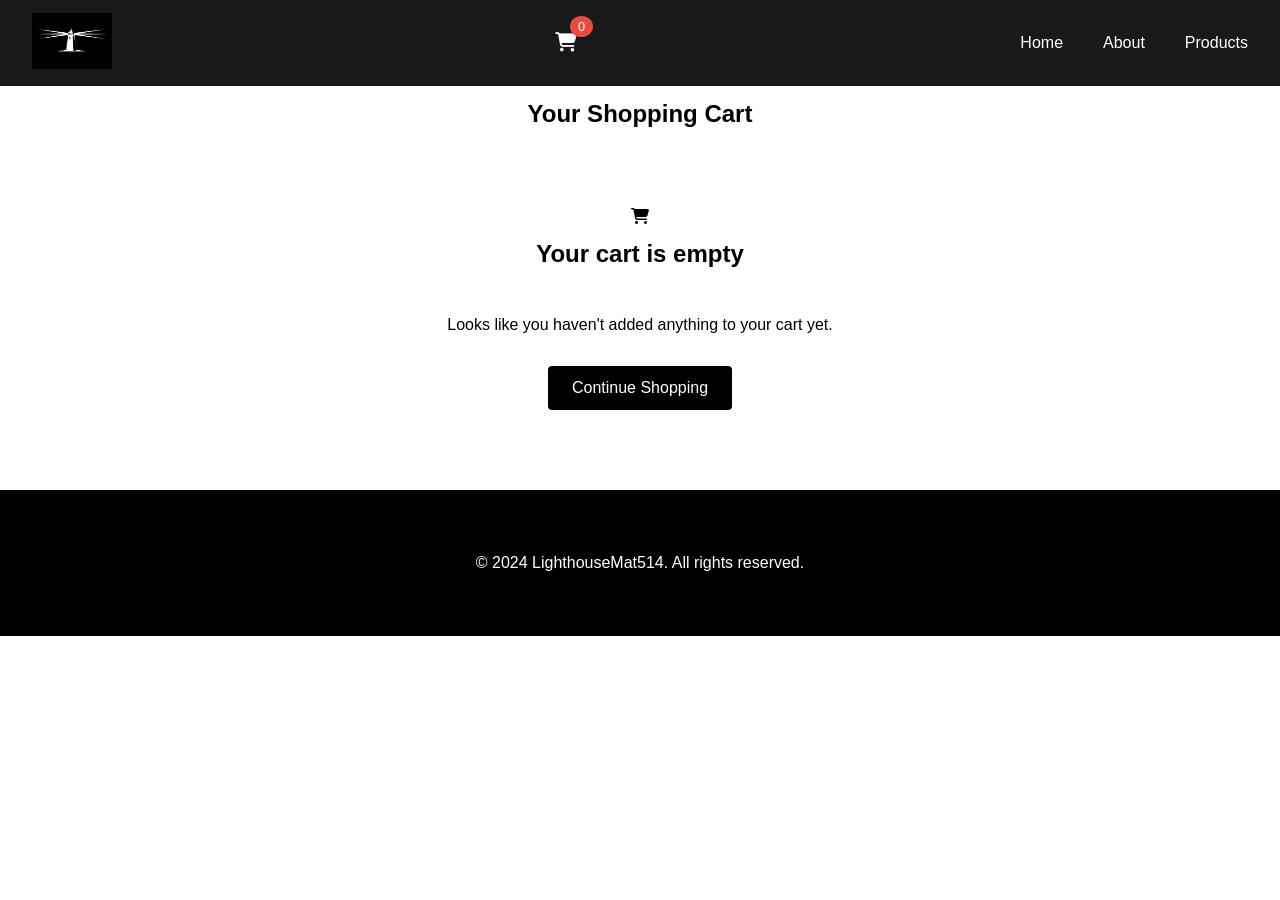
==== cart.html @ 17cff24c "Add files via upload" ====
<!DOCTYPE html>
<html lang="en">
<head>
    <meta charset="UTF-8">
    <meta name="viewport" content="width=device-width, initial-scale=1.0">
    <title>Shopping Cart - LighthouseMat514</title>
    <link rel="icon" href="logo.webp?v=1.1" type="image/x-icon">
    <link rel="stylesheet" href="style.css">
    <link rel="stylesheet" href="https://cdnjs.cloudflare.com/ajax/libs/font-awesome/6.5.1/css/all.min.css">
    <script src="shop.js"></script>
    <script src="cart.js"></script>
    <script src="nav.js"></script>
</head>
<body>
    <nav>
        <div class="nav-content">
            <a class="navbar-brand" href="index.html">
                <img src="logo.jpg?v=1.0" alt="Logo" class="nav-logo">
            </a>
            <a href="cart.html" class="cart-btn">
                <i class="fas fa-shopping-cart"></i>
                <span class="cart-count">0</span>
            </a>
            <button class="mobile-menu-btn">
                <i class="fas fa-bars"></i>
            </button>
            <div class="nav-right">
                <div class="nav-links">
                    <a href="index.html#home" class="nav-link">Home</a>
                    <a href="index.html#about" class="nav-link">About</a>
                    <a href="index.html#products" class="nav-link">Products</a>
                </div>
            </div>
        </div>
    </nav>

    <main class="cart-page">
        <h2>Your Shopping Cart</h2>
        
        <div class="cart-container">
            <div class="cart-items">
                <!-- Cart items will be dynamically inserted here -->
            </div>

            <div class="cart-summary">
                <h3>Order Summary</h3>
                <div class="summary-row">
                    <span>Subtotal:</span>
                    <span class="subtotal">₹0.00</span>
                </div>
                <div class="summary-row">
                    <span>Shipping:</span>
                    <span class="shipping">₹0.00</span>
                </div>
                <div class="summary-row total">
                    <span>Total:</span>
                    <span class="total-amount">₹0.00</span>
                </div>
                <button class="checkout-btn">
                    Proceed to Checkout
                </button>
            </div>
        </div>

        <div class="checkout-form-container" style="display: none;">
            <div class="checkout-header">
                <h3>Checkout</h3>
                <p class="checkout-subtitle">Please fill in your details to complete the order</p>
            </div>
            
            <form id="checkoutForm">
                <div class="form-sections">
                    <div class="form-section">
                        <h4>Personal Information</h4>
                        <div class="form-group">
                            <label for="name">Full Name</label>
                            <div class="input-wrapper">
                                <i class="fas fa-user"></i>
                                <input type="text" id="name" name="name" required 
                                       pattern="[A-Za-z\s]{3,50}" 
                                       placeholder="John Doe"
                                       onkeypress="return /[A-Za-z\s]/.test(event.key)"
                                       title="Name must be between 3 and 50 characters, letters and spaces only">
                            </div>
                        </div>
                        <div class="form-group">
                            <label for="mobile">Mobile Number</label>
                            <div class="input-wrapper">
                                <i class="fas fa-phone"></i>
                                <input type="tel" id="mobile" name="mobile" required 
                                       pattern="[0-9]{10}" 
                                       placeholder="10-digit mobile number"
                                       onkeypress="return /[0-9]/.test(event.key)"
                                       maxlength="10"
                                       title="Please enter a valid 10-digit mobile number">
                            </div>
                        </div>
                        <div class="form-group">
                            <label for="email">Email Address</label>
                            <div class="input-wrapper">
                                <i class="fas fa-envelope"></i>
                                <input type="email" id="email" name="email" required 
                                       placeholder="email@example.com"
                                       pattern="[a-z0-9._%+-]+@[a-z0-9.-]+\.[a-z]{2,}$"
                                       onkeypress="return /[a-zA-Z0-9@._-]/.test(event.key)"
                                       title="Please enter a valid email address">
                            </div>
                        </div>
                    </div>
                    <div class="form-section">
                        <h4>Shipping Information</h4>
                        <div class="form-group">
                            <label for="address">Delivery Address</label>
                            <div class="input-wrapper">
                                <i class="fas fa-home"></i>
                                <textarea id="address" name="address" required 
                                          minlength="10" maxlength="200" 
                                          placeholder="Enter your full address"
                                          onkeypress="return /[A-Za-z0-9\s,.-]/.test(event.key)"
                                          title="Address must be between 10 and 200 characters"></textarea>
                            </div>
                        </div>
                        <div class="form-group">
                            <label for="pincode">PIN Code</label>
                            <div class="input-wrapper">
                                <i class="fas fa-map-marker-alt"></i>
                                <input type="text" id="pincode" name="pincode" required 
                                       pattern="[0-9]{6}" 
                                       placeholder="6-digit PIN code"
                                       onkeypress="return /[0-9]/.test(event.key)"
                                       maxlength="6"
                                       title="Please enter a valid 6-digit PIN code">
                            </div>
                        </div>
                    </div>
                </div>

                <input type="hidden" name="order_details" id="orderDetails">
                <input type="hidden" name="total_amount" id="totalAmount">
                
                <div class="checkout-actions">
                    <button type="button" class="back-to-cart">
                        <i class="fas fa-arrow-left"></i> Back to Cart
                    </button>
                    <button type="submit" class="place-order">
                        Place Order <i class="fas fa-arrow-right"></i>
                    </button>
                </div>
            </form>
        </div>

        <div class="empty-cart-message" style="display: none;">
            <i class="fas fa-shopping-cart"></i>
            <h2>Your cart is empty</h2>
            <p>Looks like you haven't added anything to your cart yet.</p>
            <a href="index.html#products" class="continue-shopping">Continue Shopping</a>
        </div>
    </main>

    <footer>
        <div class="footer-content">
            <p>&copy; 2024 LighthouseMat514. All rights reserved.</p>
        </div>
    </footer>

    <script>
        document.addEventListener('DOMContentLoaded', () => {
            // The initialization is now handled in cart.js
        });
    </script>
</body>
</html>
---- style.css ----
:root {
    --primary-black: #000000;
    --primary-white: #ffffff;
    --light-gray: #f5f5f5;
    --medium-gray: #666666;
    --dark-gray: #333333;
}

* {
    margin: 0;
    padding: 0;
    box-sizing: border-box;
    font-family: Arial, sans-serif;
}



/* Add to Cart Button Styles for Limited Edition */
.limited-edition-card .add-to-cart,
.new-arrival-card .add-to-cart {
    width: 100%;
    padding: 0.8rem;
    background: var(--primary-black);
    color: white;
    border: none;
    border-radius: 4px;
    cursor: pointer;
    transition: all 0.3s ease;
    font-size: 1rem;
    margin-top: 1rem;
}

.limited-edition-card .add-to-cart:hover,
.new-arrival-card .add-to-cart:hover {
    background: var(--dark-gray);
    transform: translateY(-2px);
}

.added-to-cart {
    background: var(--dark-gray) !important;
    transform: scale(0.95) !important;
}

/* Cart Notification Styles */
.cart-notification {
    position: fixed;
    top: 20px;
    right: 20px;
    background: white;
    color: var(--dark-gray);
    padding: 1rem;
    border-radius: 12px;
    font-size: 0.9rem;
    display: flex;
    align-items: flex-start;
    gap: 1rem;
    box-shadow: 0 4px 20px rgba(0,0,0,0.15);
    z-index: 2000;
    max-width: 350px;
    border: 1px solid rgba(0,0,0,0.1);
    animation: slideIn 0.3s ease forwards;
    cursor: default;
}

.cart-notification .notification-icon {
    flex-shrink: 0;
}

.cart-notification .success-icon {
    color: #4CAF50;
    font-size: 1.5rem;
}

.cart-notification .notification-content {
    flex-grow: 1;
}

.cart-notification .notification-header {
    display: flex;
    justify-content: space-between;
    align-items: center;
    margin-bottom: 0.5rem;
}

.cart-notification .notification-title {
    font-weight: 600;
    color: var(--primary-black);
}

.cart-notification .notification-close {
    background: none;
    border: none;
    color: var(--medium-gray);
    cursor: pointer;
    padding: 4px;
    font-size: 0.9rem;
    transition: color 0.2s ease;
}

.cart-notification .notification-close:hover {
    color: var(--primary-black);
}

.cart-notification .notification-message {
    margin-bottom: 0.5rem;
    color: var(--medium-gray);
    font-size: 0.85rem;
}

.cart-notification .view-cart-link {
    display: inline-flex;
    align-items: center;
    gap: 0.5rem;
    color: #2196F3;
    text-decoration: none;
    font-size: 0.85rem;
    font-weight: 500;
    transition: all 0.2s ease;
}

.cart-notification .view-cart-link:hover {
    color: #1976D2;
    gap: 0.7rem;
}

.cart-notification.fade-out {
    animation: slideOut 0.3s ease forwards;
}

@keyframes slideIn {
    from {
        transform: translateX(120%);
        opacity: 0;
    }
    to {
        transform: translateX(0);
        opacity: 1;
    }
}

@keyframes slideOut {
    from {
        transform: translateX(0);
        opacity: 1;
    }
    to {
        transform: translateX(120%);
        opacity: 0;
    }
}

/* Mobile Responsive */
@media (max-width: 768px) {
    .cart-notification {
        top: auto;
        bottom: 20px;
        right: 20px;
        left: 20px;
        max-width: none;
    }
}

nav {
    background: rgba(0, 0, 0, 0.9);
    padding: 0.8rem 2rem;
    position: fixed;
    width: 100%;
    top: 0;
    z-index: 1000;
    backdrop-filter: blur(10px);
}

.nav-content {
    max-width: 1400px;
    margin: 0 auto;
    display: flex;
    justify-content: space-between;
    align-items: center;
}

.nav-logo {
    width: 80px;
    height: 56px;
    transition: transform 0.3s ease;
}

.nav-logo:hover {
    transform: scale(1.05);
}

.nav-links {
    display: flex;
    gap: 2.5rem;
}

.nav-link {
    color: var(--primary-white);
    text-decoration: none;
    font-weight: 500;
    padding: 0.5rem 0;
    position: relative;
    transition: color 0.3s ease;
}

.nav-link::after {
    content: '';
    position: absolute;
    bottom: 0;
    left: 0;
    width: 0;
    height: 2px;
    background: var(--primary-white);
    transition: width 0.3s ease;
}

.nav-link:hover::after {
    width: 100%;
}

.cart-btn {
    background: none;
    border: none;
    color: var(--primary-white);
    font-size: 1.2rem;
    padding: 0.5rem;
    position: relative;
    transition: transform 0.3s ease;
}

.cart-btn:hover {
    transform: scale(1.1);
}

.mobile-menu-btn {
    display: none;
    background: none;
    border: none;
    color: var(--primary-white);
    font-size: 1.5rem;
    cursor: pointer;
    padding: 0.5rem;
    transition: color 0.3s ease;
    z-index: 1001;
}

.mobile-menu-btn:hover {
    color: var(--medium-gray);
}

.mobile-menu-btn.active {
    color: var(--medium-gray);
}

@media (max-width: 768px) {
    nav {
        padding: 0.8rem 1rem;
    }

    .nav-content {
        position: relative;
        display: flex;
        align-items: center;
        justify-content: space-between;
        gap: 0.5rem;
    }

    .nav-logo {
        width: 60px;
        height: 42px;
    }

    .cart-btn {
        margin: 0 0.5rem;
        font-size: 1.1rem;
        z-index: 1001;
    }

    .mobile-menu-btn {
        display: block;
        padding: 0.5rem;
        margin-right: -0.5rem;
        font-size: 1.3rem;
        z-index: 1002;
        position: relative;
    }

    .nav-right {
        position: fixed;
        top: 0;
        right: -100%;
        width: 80%;
        max-width: 300px;
        height: 100vh;
        background: var(--primary-black);
        padding: 5rem 1.5rem 2rem;
        flex-direction: column;
        gap: 2rem;
        transition: right 0.3s ease;
        box-shadow: -5px 0 15px rgba(0,0,0,0.1);
        z-index: 1000;
    }

    .nav-right.active {
        right: 0;
    }

    .nav-links {
        flex-direction: column;
        gap: 1.5rem;
    }

    /* Add overlay when menu is open */
    body.menu-open::before {
        content: '';
        position: fixed;
        top: 0;
        left: 0;
        width: 100%;
        height: 100%;
        background: rgba(0, 0, 0, 0.5);
        z-index: 999;
    }
}

/* Additional breakpoint for very small devices */
@media (max-width: 360px) {
    nav {
        padding: 0.8rem 0.5rem;
    }

    .nav-logo {
        width: 50px;
        height: 35px;
    }

    .cart-btn {
        margin: 0 0.3rem;
        font-size: 1rem;
    }

    .mobile-menu-btn {
        padding: 0.4rem;
        font-size: 1.2rem;
        margin-right: -0.3rem;
    }
}

/* Carousel Styles */
.carousel {
    position: relative;
    height: 100vh;
    overflow: hidden;
    scroll-margin-top: 70px;
}

.carousel-overlay {
    position: absolute;
    top: 0;
    left: 0;
    width: 100%;
    height: 100%;
    display: flex;
    flex-direction: column;
    justify-content: center;
    align-items: center;
    background: rgba(0, 0, 0, 0.6);
    color: var(--primary-white);
    z-index: 2;
}

.carousel-slide {
    position: absolute;
    width: 100%;
    height: 100%;
    opacity: 0;
    transition: opacity 0.8s ease-in-out;
}

.carousel-slide.active {
    opacity: 1;
}

.carousel-slide img {
    width: 100%;
    height: 100%;
    object-fit: cover;
    object-position: center;
}

/* Product Grid Styles */
.product-grid {
    display: grid;
    grid-template-columns: repeat(auto-fit, minmax(300px, 1fr));
    gap: 2rem;
    max-width: 1200px;
    margin: 0 auto;
    padding: 2rem;
}

.product-card {
    border: 1px solid var(--light-gray);
    padding: 1rem;
    border-radius: 8px;
    text-align: center;
    transition: transform 0.3s;
    background: var(--primary-white);
}

.product-card:hover {
    transform: translateY(-5px);
    box-shadow: 0 5px 15px var(--primary-black);;
}

.product-image {
    width: 100%;
    height: 300px;
    margin-bottom: 1rem;
    overflow: hidden;
}

.product-image img {
    width: 100%;
    height: 100%;
    object-fit: cover;
}

.add-to-cart {
    background: var(--primary-black);
    color: var(--primary-white);
    border: none;
    padding: 0.5rem 1rem;
    border-radius: 4px;
    cursor: pointer;
    margin-top: 1rem;
    transition: background 0.3s;
}

.add-to-cart:hover {
    background: var(--dark-gray);
}

/* Cart Page Styles */
.cart-page {
    max-width: 1200px;
    margin: 100px auto 2rem;
    padding: 0 2rem;
}

.cart-container {
    display: grid;
    gap: 2rem;
    margin: 2rem auto;
    max-width: 1200px;
    padding: 0 1rem;
}

.cart-item {
    background: white;
    border-radius: 8px;
    padding: 1.5rem;
    margin-bottom: 1rem;
    display: grid;
    grid-template-columns: 120px 1fr auto;
    gap: 1.5rem;
    align-items: start;
    box-shadow: 0 2px 8px rgba(0,0,0,0.1);
}

.cart-item-image {
    width: 120px;
    height: 120px;
    object-fit: cover;
    border-radius: 4px;
}

.item-options {
    display: flex;
    gap: 1rem;
    margin: 1rem 0;
}

.option-group {
    display: flex;
    flex-direction: column;
    gap: 0.5rem;
}

.option-group select {
    padding: 0.5rem;
    border: 1px solid #ddd;
    border-radius: 4px;
    min-width: 100px;
}

.quantity-controls {
    display: flex;
    align-items: center;
    gap: 1rem;
    margin-top: 1rem;
}

.quantity-btn {
    width: 30px;
    height: 30px;
    border: none;
    background: #f5f5f5;
    border-radius: 4px;
    cursor: pointer;
    transition: background 0.3s;
}

.quantity-btn:hover {
    background: #e0e0e0;
}

.quantity {
    font-size: 1.1rem;
    font-weight: 500;
}

.remove-item {
    color: #dc3545;
    background: none;
    border: none;
    cursor: pointer;
    padding: 0.5rem;
    transition: color 0.3s;
}

.remove-item:hover {
    color: #c82333;
}

.empty-cart-message {
    text-align: center;
    padding: 3rem;
    display: flex;
    flex-direction: column;
    align-items: center;
    gap: 1rem;
}

.continue-shopping {
    display: inline-block;
    padding: 0.8rem 1.5rem;
    background: var(--primary-black);
    color: white;
    text-decoration: none;
    border-radius: 4px;
    margin-top: 1rem;
    transition: background 0.3s;
}

.continue-shopping:hover {
    background: var(--dark-gray);
}

@media (max-width: 768px) {
    .cart-container {
        grid-template-columns: 1fr;
    }
    
    .cart-item {
        grid-template-columns: 100px 1fr;
    }
    
    .item-total {
        grid-column: 1 / -1;
        display: flex;
        justify-content: space-between;
        align-items: center;
        margin-top: 1rem;
        padding-top: 1rem;
        border-top: 1px solid #eee;
    }
}

footer {
    background: var(--primary-black);
    color: var(--primary-white);
    padding: 2rem;
    margin-top: 2rem;
}

.footer-content {
    max-width: 1200px;
    margin: 0 auto;
    text-align: center;
    padding: 2rem;
}
/* About Section */
.about-section {
    padding: 6rem 2rem;
    background: linear-gradient(to bottom, var(--light-gray), white);
    position: relative;
    overflow: hidden;
}

.about-container {
    max-width: 1200px;
    margin: 0 auto;
    display: grid;
    grid-template-columns: 1fr 1fr;
    gap: 4rem;
    align-items: center;
    text-align: left;
}

.about-content {
    animation: fadeInRight 0.8s ease-out;
}

.about-image-container {
    position: relative;
    animation: fadeInLeft 0.8s ease-out;
}

.about-image {
    width: 100%;
    height: auto;
    border-radius: 15px;
    box-shadow: 0 10px 30px rgba(0,0,0,0.1);
    transition: transform 0.3s ease;
}

.about-image:hover {
    transform: scale(1.02);
}

.about-title {
    font-size: 2.5rem;
    margin-bottom: 1.5rem;
    color: var(--primary-black);
    position: relative;
    display: inline-block;
}

.about-title::after {
    content: '';
    position: absolute;
    bottom: -10px;
    left: 0;
    width: 60px;
    height: 3px;
    background: var(--primary-black);
    transition: width 0.3s ease;
}

.about-title:hover::after {
    width: 100%;
}

.about-description {
    font-size: 1.1rem;
    line-height: 1.8;
    color: var(--medium-gray);
    margin-bottom: 2rem;
}

.about-highlights {
    display: grid;
    grid-template-columns: repeat(2, 1fr);
    gap: 1.5rem;
    margin-top: 2rem;
}

.highlight-item {
    display: flex;
    align-items: center;
    gap: 1rem;
    padding: 1rem;
    background: white;
    border-radius: 8px;
    box-shadow: 0 4px 15px rgba(0,0,0,0.05);
    transition: transform 0.3s ease;
}

.highlight-item:hover {
    transform: translateY(-5px);
}

.highlight-icon {
    font-size: 1.5rem;
    color: var(--primary-black);
}

.highlight-text {
    font-size: 1rem;
    font-weight: 500;
    color: var(--dark-gray);
}

@keyframes fadeInLeft {
    from {
        opacity: 0;
        transform: translateX(-50px);
    }
    to {
        opacity: 1;
        transform: translateX(0);
    }
}

@keyframes fadeInRight {
    from {
        opacity: 0;
        transform: translateX(50px);
    }
    to {
        opacity: 1;
        transform: translateX(0);
    }
}

/* Responsive Design */
@media (max-width: 968px) {
    .about-container {
        grid-template-columns: 1fr;
        gap: 2rem;
    }

    .about-image-container {
        order: -1;
    }

    .about-highlights {
        grid-template-columns: 1fr;
    }

    .about-title {
        font-size: 2rem;
    }
}

.exo-2- {
    font-family: "Exo 2", sans-serif;
    font-optical-sizing: auto;
    font-weight: normal;
    font-style: normal;
}

/* Enhanced Carousel Styles */
.carousel {
    position: relative;
    height: 100vh;
    overflow: hidden;
    scroll-margin-top: 70px;
}

/* Navigation Arrows */
.carousel-nav {
    position: absolute;
    top: 50%;
    transform: translateY(-50%);
    background: rgba(0, 0, 0, 0.5);
    border: none;
    color: white;
    width: 40px;
    height: 40px;
    cursor: pointer;
    z-index: 3;
    border-radius: 50%;
    display: flex;
    align-items: center;
    justify-content: center;
    transition: background-color 0.3s ease;
}

.carousel-nav:hover {
    background: rgba(0, 0, 0, 0.8);
}

.carousel-nav.prev {
    left: 20px;
}

.carousel-nav.next {
    right: 20px;
}

/* Slide Indicators */
.carousel-indicators {
    position: absolute;
    bottom: 20px;
    left: 50%;
    transform: translateX(-50%);
    display: flex;
    gap: 10px;
    z-index: 3;
}

.indicator {
    width: 12px;
    height: 12px;
    border-radius: 50%;
    border: 2px solid white;
    background: transparent;
    cursor: pointer;
    transition: background-color 0.3s ease;
}

.indicator.active {
    background: white;
}

/* Social Icons */
.social-icons {
    position: fixed;
    right: 20px;
    top: 50%;
    transform: translateY(-50%);
    display: flex;
    flex-direction: column;
    gap: 1rem;
    z-index: 1000;
}

.social-icons a {
    background: rgba(0, 0, 0, 0.7);
    color: white;
    width: 40px;
    height: 40px;
    border-radius: 50%;
    display: flex;
    align-items: center;
    justify-content: center;
    text-decoration: none;
    transition: all 0.3s ease;
}

.social-icons a:hover {
    background: rgba(0, 0, 0, 0.9);
    transform: translateX(-5px);
}

.social-icons i {
    font-size: 1.2rem;
}

/* Responsive adjustments */
@media (max-width: 768px) {
    .social-icons {
        right: 10px;
    }
    
    .social-icons a {
        width: 35px;
        height: 35px;
    }
    
    .social-icons i {
        font-size: 1rem;
    }
}

/* Enhanced Slide Transitions */
.carousel-slide {
    position: absolute;
    width: 100%;
    height: 100%;
    opacity: 0;
    transition: opacity 0.8s ease-in-out;
}

.carousel-slide.active {
    opacity: 1;
}

/* Responsive Adjustments */
@media (max-width: 768px) {
    .carousel-nav {
        padding: 0.8rem;
    }
    
    .social-icons {
        right: 10px;
    }
    
    .social-icons a {
        padding: 0.6rem;
    }
    
    .carousel-overlay h1 {
        font-size: 2rem;
    }
}

/* Modern Product Section Styles */
.section-title {
    text-align: center;
    margin-bottom: 3rem;
    font-size: 2.5rem;
    position: relative;
    display: inline-block;
    left: 50%;
    transform: translateX(-50%);
}

.section-title::after {
    content: '';
    position: absolute;
    bottom: -10px;
    left: 50%;
    transform: translateX(-50%);
    width: 60px;
    height: 3px;
    background: var(--primary-black);
    transition: width 0.3s ease;
}

.section-title:hover::after {
    width: 100%;
}

.product-grid {
    display: grid;
    grid-template-columns: repeat(auto-fit, minmax(280px, 1fr));
    gap: 2rem;
    padding: 2rem;
    max-width: 1400px;
    margin: 0 auto;
}

.product-card {
    background: white;
    border-radius: 15px;
    overflow: hidden;
    box-shadow: 0 5px 15px rgba(0,0,0,0.1);
    transition: transform 0.3s ease;
}

.product-card:hover {
    transform: translateY(-5px);
}

.product-image {
    position: relative;
    height: 300px;
    overflow: hidden;
}

.product-image img {
    width: 100%;
    height: 100%;
    object-fit: cover;
    transition: transform 0.5s ease;
}

.product-overlay {
    position: absolute;
    top: 0;
    left: 0;
    width: 100%;
    height: 100%;
    background: rgba(0,0,0,0.5);
    display: flex;
    align-items: center;
    justify-content: center;
    opacity: 0;
    transition: opacity 0.3s ease;
}

.product-card:hover .product-overlay {
    opacity: 1;
}

.product-quick-view {
    display: flex;
    flex-direction: column;
    gap: 1rem;
}

.quick-view-btn, .add-to-cart {
    padding: 0.8rem 1.5rem;
    border: none;
    border-radius: 25px;
    cursor: pointer;
    font-weight: 600;
    transition: all 0.3s ease;
}

.quick-view-btn {
    background: white;
    color: black;
}

.add-to-cart {
    background: var(--primary-black);
    color: white;
}

.product-details {
    padding: 1.5rem;
}

.product-details h3 {
    margin-bottom: 0.5rem;
}

.product-price {
    font-size: 1.2rem;
    font-weight: 600;
    color: var(--primary-black);
    margin-bottom: 1rem;
}

.color-options {
    display: flex;
    gap: 0.5rem;
}

.color-dot {
    width: 20px;
    height: 20px;
    border-radius: 50%;
    cursor: pointer;
    transition: transform 0.3s ease;
}

.color-dot:hover {
    transform: scale(1.2);
}

.color-dot.black { background: black; }
.color-dot.gray { background: gray; }
.color-dot.white { 
    background: white; 
    border: 1px solid #ddd;
}

.color-dot.active {
    border: 2px solid var(--primary-black);
}

/* Specials Section Styles */
.specials-section {
    padding: 4rem 2rem;
    background: var(--light-gray);
}

.specials-container {
    display: grid;
    grid-template-columns: repeat(auto-fit, minmax(300px, 1fr));
    gap: 2rem;
    max-width: 1200px;
    margin: 0 auto;
}

.special-card {
    position: relative;
    background: white;
    border-radius: 15px;
    overflow: hidden;
    box-shadow: 0 10px 20px rgba(0,0,0,0.1);
}

.special-badge {
    position: absolute;
    top: 20px;
    right: -35px;
    background: #c41e3a;
    color: white;
    padding: 5px 40px;
    transform: rotate(45deg);
    z-index: 1;
    font-size: 0.8rem;
    font-weight: bold;
}

.special-image {
    position: relative;
    height: 350px;
}

.special-image img {
    width: 100%;
    height: 100%;
    object-fit: cover;
}

.special-overlay {
    position: absolute;
    bottom: 0;
    left: 0;
    width: 100%;
    padding: 1rem;
    background: linear-gradient(transparent, rgba(0,0,0,0.8));
    color: white;
}

.countdown {
    display: flex;
    justify-content: center;
    gap: 1rem;
    margin-top: 1rem;
}

.countdown-item {
    text-align: center;
}

.countdown-value {
    font-size: 1.5rem;
    font-weight: bold;
}

.countdown-label {
    font-size: 0.8rem;
    text-transform: uppercase;
}

.special-details {
    padding: 1.5rem;
    text-align: center;
}

.special-price {
    font-size: 1.3rem;
    font-weight: bold;
    margin: 1rem 0;
}

.special-btn {
    width: 100%;
    padding: 1rem;
    border: none;
    border-radius: 25px;
    background: var(--primary-black);
    color: white;
    font-weight: 600;
    cursor: pointer;
    transition: all 0.3s ease;
}

.special-btn:hover {
    background: var(--dark-gray);
    transform: translateY(-2px);
}

@media (max-width: 768px) {
    .section-title {
        font-size: 2rem;
    }
    
    .product-grid {
        padding: 1rem;
    }
    
    .special-image {
        height: 300px;
    }
    
    .countdown-value {
        font-size: 1.2rem;
    }
}

/* Hero Content Styles */
.hero-content {
    text-align: center;
    max-width: 800px;
    margin: 0 auto;
}

.hero-title {
    font-size: 4rem;
    font-weight: bold;
    margin-bottom: 1rem;
    letter-spacing: 4px;
    text-shadow: 2px 2px 4px rgba(0, 0, 0, 0.3);
    animation: fadeInDown 1s ease-out;
}

.hero-subtitle {
    font-size: 1.5rem;
    margin-bottom: 2rem;
    animation: fadeInUp 1s ease-out 0.3s backwards;
}

.hero-cta {
    display: flex;
    gap: 1rem;
    justify-content: center;
    margin-bottom: 3rem;
    animation: fadeIn 1s ease-out 0.6s backwards;
}

.cta-button {
    padding: 1rem 2rem;
    border-radius: 30px;
    text-decoration: none;
    font-weight: bold;
    transition: all 0.3s ease;
}

.cta-button.primary {
    background: var(--primary-white);
    color: var(--primary-black);
}

.cta-button.secondary {
    background: transparent;
    color: var(--primary-white);
    border: 2px solid var(--primary-white);
}

.cta-button:hover {
    transform: translateY(-2px);
    box-shadow: 0 5px 15px rgba(0, 0, 0, 0.3);
}

/* Featured Categories */
.featured-categories {
    display: flex;
    gap: 2rem;
    justify-content: center;
    margin-top: 2rem;
    animation: fadeInUp 1s ease-out 0.9s backwards;
}

.category-item {
    display: flex;
    flex-direction: column;
    align-items: center;
    color: var(--primary-white);
    text-decoration: none;
    transition: transform 0.3s ease;
}

.category-item:hover {
    transform: translateY(-5px);
}

.category-item i {
    font-size: 2rem;
    margin-bottom: 0.5rem;
}

/* Enhanced Carousel Navigation */
.carousel-nav {
    display: flex;
    align-items: center;
    gap: 0.5rem;
    padding: 1rem;
    background: rgba(0, 0, 0, 0.6);
    border-radius: 30px;
}

.nav-label {
    display: none;
    color: var(--primary-white);
    font-size: 0.9rem;
}

.carousel-nav:hover .nav-label {
    display: block;
}

/* Slide Captions */
.slide-caption {
    position: absolute;
    bottom: 20%;
    left: 50%;
    transform: translateX(-50%);
    background: rgba(0, 0, 0, 0.7);
    padding: 0.5rem 1rem;
    border-radius: 20px;
    font-size: 1.2rem;
    color: var(--primary-white);
}

/* Enhanced Indicators */
.carousel-indicators {
    background: rgba(0, 0, 0, 0.6);
    padding: 0.5rem;
    border-radius: 15px;
}

.indicator {
    width: 40px;
    height: 40px;
    padding: 2px;
    border: 2px solid transparent;
}

.indicator-preview {
    width: 100%;
    height: 100%;
    overflow: hidden;
    border-radius: 50%;
}

.indicator-preview img {
    width: 100%;
    height: 100%;
    object-fit: cover;
}

.indicator.active {
    border-color: var(--primary-white);
}

/* Animations */
@keyframes fadeInDown {
    from {
        opacity: 0;
        transform: translateY(-20px);
    }
    to {
        opacity: 1;
        transform: translateY(0);
    }
}

@keyframes fadeInUp {
    from {
        opacity: 0;
        transform: translateY(20px);
    }
    to {
        opacity: 1;
        transform: translateY(0);
    }
}

@keyframes fadeIn {
    from {
        opacity: 0;
    }
    to {
        opacity: 1;
    }
}

/* Responsive Adjustments */
@media (max-width: 768px) {
    .hero-title {
        font-size: 2.5rem;
    }
    
    .hero-subtitle {
        font-size: 1.2rem;
    }
    
    .featured-categories {
        gap: 1rem;
    }
    
    .category-item i {
        font-size: 1.5rem;
    }
    
    .carousel-nav {
        padding: 0.8rem;
    }
}

.cart-summary {
    background: white;
    padding: 1.5rem;
    border-radius: 8px;
    box-shadow: 0 2px 8px rgba(0,0,0,0.1);
    height: fit-content;
}

.summary-row {
    display: flex;
    justify-content: space-between;
    margin-bottom: 1rem;
    padding-bottom: 0.5rem;
    border-bottom: 1px solid #eee;
}

.summary-row.total {
    font-weight: bold;
    font-size: 1.2rem;
    border-bottom: none;
    margin-top: 1rem;
}

.checkout-btn {
    width: 100%;
    padding: 1rem;
    background: var(--primary-black);
    color: white;
    border: none;
    border-radius: 4px;
    font-size: 1rem;
    cursor: pointer;
    transition: background-color 0.3s;
    margin-top: 1rem;
}

.checkout-btn:hover:not(:disabled) {
    background: var(--dark-gray);
}

.checkout-btn:disabled {
    background: #cccccc;
    cursor: not-allowed;
}

/* Add to Cart Animation Styles */
.add-to-cart {
    position: relative;
    overflow: hidden;
    transition: all 0.3s ease;
}

.added-to-cart {
    background: var(--dark-gray) !important;
    transform: scale(0.95);
}

.cart-notification {
    position: absolute;
    bottom: -5px;
    left: 50%;
    transform: translateX(-50%);
    background: rgba(0, 0, 0, 0.9);
    color: white;
    padding: 0.8rem 1.2rem;
    border-radius: 4px;
    font-size: 0.9rem;
    display: flex;
    align-items: center;
    gap: 0.5rem;
    animation: slideUp 0.3s ease forwards;
    z-index: 100;
}

.cart-notification i {
    color: #4CAF50;
}

.cart-notification a {
    color: #3498db;
    text-decoration: none;
    margin-left: 0.5rem;
}

.cart-notification a:hover {
    text-decoration: underline;
}

.cart-notification.fade-out {
    animation: slideDown 0.3s ease forwards;
}

.cart-count {
    position: absolute;
    top: -8px;
    right: -8px;
    background: #e74c3c;
    color: white;
    font-size: 0.8rem;
    padding: 0.2rem 0.5rem;
    border-radius: 50%;
    min-width: 20px;
    text-align: center;
}

.pulse {
    animation: pulse 0.3s ease-in-out;
}

@keyframes slideUp {
    from {
        opacity: 0;
        transform: translate(-50%, 20px);
    }
    to {
        opacity: 1;
        transform: translate(-50%, 0);
    }
}

@keyframes slideDown {
    from {
        opacity: 1;
        transform: translate(-50%, 0);
    }
    to {
        opacity: 0;
        transform: translate(-50%, 20px);
    }
}

@keyframes pulse {
    0% {
        transform: scale(1);
    }
    50% {
        transform: scale(1.2);
    }
    100% {
        transform: scale(1);
    }
}

/* Center alignment styles */
.container {
    max-width: 1400px;
    margin: 0 auto;
    padding: 0 2rem;
}

.section-content {
    text-align: center;
    max-width: 1200px;
    margin: 0 auto;
    padding: 4rem 2rem;
}

/* Update existing styles */
.about-section {
    padding: 6rem 2rem;
    background: linear-gradient(to bottom, var(--light-gray), white);
    position: relative;
    overflow: hidden;
}

.about-container {
    max-width: 1200px;
    margin: 0 auto;
    display: grid;
    grid-template-columns: 1fr 1fr;
    gap: 4rem;
    align-items: center;
    text-align: left;
}

.product-grid {
    display: grid;
    grid-template-columns: repeat(auto-fit, minmax(300px, 1fr));
    gap: 2rem;
    max-width: 1200px;
    margin: 0 auto;
    padding: 2rem;
}

.cart-page {
    max-width: 1200px;
    margin: 100px auto 2rem;
    padding: 0 2rem;
}

.cart-page h2 {
    text-align: center;
    margin-bottom: 2rem;
}

/* Center hero content */
.hero-content {
    text-align: center;
    max-width: 800px;
    margin: 0 auto;
}

/* Center section titles */
.section-title {
    text-align: center;
    margin-bottom: 3rem;
    font-size: 2.5rem;
    position: relative;
    display: inline-block;
    
}

.section-title::after {
    content: '';
    position: absolute;
    bottom: -10px;
    left: 50%;
    transform: translateX(-50%);
    width: 60px;
    height: 3px;
    background: var(--primary-black);
    transition: width 0.3s ease;
}

.section-title:hover::after {
    width: 100%;
}

/* Center footer content */
.footer-content {
    max-width: 1200px;
    margin: 0 auto;
    text-align: center;
    padding: 2rem;
}

/* Responsive adjustments */
@media (max-width: 768px) {
    .container, .section-content {
        padding: 2rem 1rem;
    }
    
    .cart-page {
        padding: 0 1rem;
    }
}

.product-info h3 {
    margin: 1rem 0;
    font-size: 1.5rem;
}

.product-price {
    font-size: 1.2rem;
    margin-bottom: 1rem;
    font-weight: bold;
}

.limited-edition-card .product-price {
    color: #ffd700;
}

.action-button {
    width: 100%;
    padding: 12px;
    border: none;
    border-radius: 25px;
    font-weight: bold;
    cursor: pointer;
    transition: all 0.3s ease;
}

.limited-edition-button {
    background: linear-gradient(45deg, #c41e3a, #ff4d6d);
    color: white;
}

.limited-edition-button:hover {
    background: linear-gradient(45deg, #ff4d6d, #c41e3a);
    transform: translateY(-2px);
}

.new-arrival-button {
    background: #4CAF50;
    color: white;
}

.new-arrival-button:hover {
    background: #45a049;
    transform: translateY(-2px);
}

.product-badge {
    position: absolute;
    top: 20px;
    left: 20px;
    padding: 5px 10px;
    border-radius: 15px;
    font-size: 0.8rem;
    font-weight: bold;
    z-index: 1;
}

.nav-links-limited {
    color: #ff4444;
    font-weight: bold;
    display: flex;
    align-items: center;
    gap: 4px;
}
 /* Enhanced Carousel Styles */
 .carousel {
    position: relative;
    height: 100vh;
    overflow: hidden;
    scroll-margin: 0;
}

.carousel-overlay {
    position: absolute;
    top: 0;
    left: 0;
    width: 100%;
    height: 100%;
    display: flex;
    flex-direction: column;
    justify-content: center;
    align-items: center;
    color: white;
    text-align: center;
    padding: 2rem;
    z-index: 1;
}

.social-icons {
    display: flex;
    gap: 1rem;
    margin-top: 1rem;
}

.social-icons a {
    color: white;
    font-size: 1.5rem;
}

.carousel-slide {
    position: absolute;
    top: 0;
    left: 0;
    width: 100%;
    height: 100%;
    opacity: 0;
    transition: opacity 0.5s ease;
}

.carousel-slide.active {
    opacity: 1;
}

.carousel-nav {
    position: absolute;
    top: 50%;
    transform: translateY(-50%);
    background: rgba(0, 0, 0, 0.5);
    border: none;
    border-radius: 50%;
    width: 40px;
    height: 40px;
    display: flex;
    justify-content: center;
    align-items: center;
    color: white;
    cursor: pointer;
    transition: background 0.3s ease;
}

.carousel-nav:hover {
    background: rgba(0, 0, 0, 0.7);
}

.carousel-indicators {
    position: absolute;
    bottom: 20px;
    left: 50%;
    transform: translateX(-50%);
    display: flex;
    gap: 8px;
}

.indicator {
    width: 10px;
    height: 10px;
    border: none;
    border-radius: 50%;
    background: rgba(255, 255, 255, 0.5);
    cursor: pointer;
    transition: background 0.3s ease;
}

.indicator.active {
    background: white;
}

/* Modern Product Section Styles */
.section-title {
    text-align: center;
    font-size: 2.5rem;
    margin: 3rem 0;
    color: var(--primary-black);
    position: relative;
}

.section-title::after {
    content: '';
    position: absolute;
    bottom: -10px;
    left: 50%;
    transform: translateX(-50%);
    width: 50px;
    height: 3px;
    background: var(--primary-black);
}

.product-grid {
    display: grid;
    grid-template-columns: repeat(auto-fit, minmax(280px, 1fr));
    gap: 2rem;
    padding: 2rem;
    max-width: 1400px;
    margin: 0 auto;
}

.product-card {
    background: white;
    border-radius: 15px;
    overflow: hidden;
    transition: transform 0.3s ease;
}

.product-card:hover {
    transform: translateY(-5px);
    box-shadow: 0 10px 20px rgba(0,0,0,0.1);
}

.product-image {
    position: relative;
    overflow: hidden;
    border-radius: 10px;
    margin-bottom: 1rem;
}

.product-image img {
    width: 100%;
    height: 300px;
    object-fit: cover;
    transition: transform 0.5s ease;
}

.product-overlay {
    position: absolute;
    top: 0;
    left: 0;
    width: 100%;
    height: 100%;
    background: rgba(0, 0, 0, 0.5);
    border-radius: 10px;
    display: flex;
    justify-content: center;
    align-items: center;
    opacity: 0;
    transition: opacity 0.3s ease;
}

.product-overlay:hover {
    opacity: 1;
}

.product-quick-view {
    display: flex;
    flex-direction: column;
    justify-content: center;
    align-items: center;
    gap: 10px;
}

.product-quick-view button {
    padding: 10px 20px;
    border: none;
    border-radius: 20px;
    font-weight: bold;
    cursor: pointer;
    transition: background 0.3s ease;
}

.product-quick-view button:hover {
    background: #f0f0f0;
}

.product-details {
    padding: 1rem;
}

.product-details h3 {
    margin: 1rem 0;
    font-size: 1.5rem;
}

.product-price {
    font-size: 1.2rem;
    margin-bottom: 1rem;
    font-weight: bold;
}

.color-options {
    display: flex;
    gap: 10px;
}

.color-dot {
    width: 20px;
    height: 20px;
    border-radius: 50%;
    cursor: pointer;
    transition: border 0.3s ease;
}

.color-dot.active {
    border: 2px solid var(--primary-black);
}

.special-card {
    background: white;
    border-radius: 15px;
    overflow: hidden;
    transition: transform 0.3s ease;
}

.special-card:hover {
    transform: translateY(-5px);
    box-shadow: 0 10px 20px rgba(0,0,0,0.1);
}

.special-badge {
    position: absolute;
    top: 10px;
    left: 10px;
    padding: 5px 10px;
    border-radius: 15px;
    font-size: 0.8rem;
    font-weight: bold;
    z-index: 1;
}

.special-image {
    position: relative;
    overflow: hidden;
    border-radius: 10px;
    margin-bottom: 1rem;
}

.special-image img {
    width: 100%;
    height: 300px;
    object-fit: cover;
    transition: transform 0.5s ease;
}

.special-overlay {
    position: absolute;
    top: 0;
    left: 0;
    width: 100%;
    height: 100%;
    background: rgba(0, 0, 0, 0.5);
    border-radius: 10px;
    display: flex;
    justify-content: center;
    align-items: center;
    opacity: 0;
    transition: opacity 0.3s ease;
}

.special-overlay:hover {
    opacity: 1;
}

.stock-status {
    position: absolute;
    top: 10px;
    left: 10px;
    background: rgba(0,0,0,0.8);
    padding: 5px 10px;
    border-radius: 20px;
    font-size: 0.8rem;
}

.countdown {
    display: flex;
    justify-content: center;
    gap: 10px;
    margin-top: 10px;
}

.countdown-item {
    display: flex;
    flex-direction: column;
    justify-content: center;
    align-items: center;
}

.countdown-value {
    font-size: 1.2rem;
    font-weight: bold;
}

.countdown-label {
    font-size: 0.8rem;
}

.special-btn {
    width: 100%;
    padding: 12px;
    border: none;
    border-radius: 25px;
    font-weight: bold;
    cursor: pointer;
    transition: background 0.3s ease;
}

.special-btn:hover {
    background: #f0f0f0;
}

.special-details {
    padding: 1rem;
}

.special-details h3 {
    margin: 1rem 0;
    font-size: 1.5rem;
}

.special-price {
    font-size: 1.2rem;
    margin-bottom: 1rem;
    font-weight: bold;
}

.special-features {
    display: flex;
    gap: 10px;
}

.special-features span {
    font-size: 0.8rem;
}

/* About Section Styles */
.about-section {
    padding: 6rem 2rem;
    background: linear-gradient(to bottom, var(--light-gray), white);
    position: relative;
    overflow: hidden;
}

.about-container {
    max-width: 1200px;
    margin: 0 auto;
    display: grid;
    grid-template-columns: 1fr 1fr;
    gap: 4rem;
    align-items: center;
}

.about-content {
    animation: fadeInRight 0.8s ease-out;
}

.about-image-container {
    position: relative;
    animation: fadeInLeft 0.8s ease-out;
}

.about-image {
    width: 100%;
    height: auto;
    border-radius: 15px;
    box-shadow: 0 10px 30px rgba(0,0,0,0.1);
    transition: transform 0.3s ease;
}

.about-image:hover {
    transform: scale(1.02);
}

.about-title {
    font-size: 2.5rem;
    margin-bottom: 1.5rem;
    color: var(--primary-black);
    position: relative;
    display: inline-block;
}

.about-title::after {
    content: '';
    position: absolute;
    bottom: -10px;
    left: 0;
    width: 60px;
    height: 3px;
    background: var(--primary-black);
    transition: width 0.3s ease;
}

.about-title:hover::after {
    width: 100%;
}

.about-description {
    font-size: 1.1rem;
    line-height: 1.8;
    color: var(--medium-gray);
    margin-bottom: 2rem;
}

.about-highlights {
    display: grid;
    grid-template-columns: repeat(2, 1fr);
    gap: 1.5rem;
    margin-top: 2rem;
}

.highlight-item {
    display: flex;
    align-items: center;
    gap: 1rem;
    padding: 1rem;
    background: white;
    border-radius: 8px;
    box-shadow: 0 4px 15px rgba(0,0,0,0.05);
    transition: transform 0.3s ease;
}

.highlight-item:hover {
    transform: translateY(-5px);
}

.highlight-icon {
    font-size: 1.5rem;
    color: var(--primary-black);
}

.highlight-text {
    font-size: 1rem;
    font-weight: 500;
    color: var(--dark-gray);
}

@keyframes fadeInLeft {
    from {
        opacity: 0;
        transform: translateX(-50px);
    }
    to {
        opacity: 1;
        transform: translateX(0);
    }
}

@keyframes fadeInRight {
    from {
        opacity: 0;
        transform: translateX(50px);
    }
    to {
        opacity: 1;
        transform: translateX(0);
    }
}

/* Responsive Design */
@media (max-width: 968px) {
    .about-container {
        grid-template-columns: 1fr;
        gap: 2rem;
    }

    .about-image-container {
        order: -1;
    }

    .about-highlights {
        grid-template-columns: 1fr;
    }

    .about-title {
        font-size: 2rem;
    }
}

.cart-container {
    display: grid;
    gap: 2rem;
    margin: 2rem auto;
    max-width: 1200px;
    padding: 0 1rem;
}

.checkout-form-container {
    max-width: 800px;
    margin: 2rem auto;
    padding: 2rem;
    background: white;
    border-radius: 8px;
    box-shadow: 0 2px 4px rgba(0,0,0,0.1);
}

.checkout-form-container.active {
    display: block;
}

#checkoutForm {
    display: grid;
    gap: 1.5rem;
}

.form-group {
    display: grid;
    gap: 0.5rem;
}

/* Make sure the checkout form is visible when displayed */
.checkout-form-container[style*="display: block"] {
    display: block !important;
}

/* Modern Checkout Form Styles */
.checkout-form-container {
    max-width: 800px;
    margin: 2rem auto;
    padding: 2rem;
    background: white;
    border-radius: 16px;
    box-shadow: 0 4px 20px rgba(0,0,0,0.08);
}

.checkout-header {
    text-align: center;
    margin-bottom: 2rem;
}

.checkout-header h3 {
    font-size: 1.8rem;
    color: var(--primary-black);
    margin-bottom: 0.5rem;
}

.checkout-subtitle {
    color: var(--medium-gray);
    font-size: 0.95rem;
}

.form-sections {
    display: grid;
    gap: 2rem;
}

.form-section {
    background: var(--light-gray);
    padding: 1.5rem;
    border-radius: 12px;
}

.form-section h4 {
    font-size: 1.2rem;
    margin-bottom: 1.5rem;
    color: var(--dark-gray);
}

.form-row {
    display: grid;
    grid-template-columns: 1fr 1fr;
    gap: 1rem;
}

.form-group {
    margin-bottom: 1.2rem;
}

.form-group label {
    display: block;
    margin-bottom: 0.5rem;
    font-size: 0.9rem;
    color: var(--dark-gray);
    font-weight: 500;
}

.input-wrapper {
    position: relative;
    display: flex;
    align-items: center;
}

.input-wrapper i {
    position: absolute;
    left: 1rem;
    color: var(--medium-gray);
}

.input-wrapper input,
.input-wrapper textarea {
    width: 100%;
    padding: 0.8rem 1rem 0.8rem 2.8rem;
    border: 2px solid transparent;
    border-radius: 8px;
    background: white;
    font-size: 0.95rem;
    transition: all 0.3s ease;
}

.input-wrapper textarea {
    min-height: 100px;
    resize: vertical;
}

.input-wrapper input:focus,
.input-wrapper textarea:focus {
    border-color: var(--primary-black);
    outline: none;
    box-shadow: 0 0 0 4px rgba(0,0,0,0.1);
}

.checkout-actions {
    display: flex;
    justify-content: space-between;
    margin-top: 2rem;
    gap: 1rem;
}

.back-to-cart,
.place-order {
    padding: 1rem 2rem;
    border-radius: 8px;
    border: none;
    font-size: 1rem;
    cursor: pointer;
    display: flex;
    align-items: center;
    gap: 0.5rem;
    transition: all 0.3s ease;
}

.back-to-cart {
    background: var(--light-gray);
    color: var(--dark-gray);
}

.place-order {
    background: var(--primary-black);
    color: white;
}

.back-to-cart:hover {
    background: var(--medium-gray);
    color: white;
}

.place-order:hover {
    transform: translateY(-2px);
    box-shadow: 0 4px 12px rgba(0,0,0,0.2);
}

/* Responsive Design */
@media (max-width: 768px) {
    .checkout-form-container {
        margin: 1rem;
        padding: 1.5rem;
    }

    .form-row {
        grid-template-columns: 1fr;
    }

    .checkout-actions {
        flex-direction: column;
    }

    .back-to-cart,
    .place-order {
        width: 100%;
        justify-content: center;
    }
}

/* Form Validation Styles */
.input-wrapper input.valid,
.input-wrapper textarea.valid {
    border-color: #4CAF50;
    background-color: #f8fff8;
}

.input-wrapper input.invalid,
.input-wrapper textarea.invalid {
    border-color: #f44336;
    background-color: #fff8f8;
}

.input-wrapper input:focus,
.input-wrapper textarea:focus {
    border-color: #2196F3;
    background-color: #f8f8ff;
}

/* Error message styling */
.form-group .error-message {
    color: #f44336;
    font-size: 0.8rem;
    margin-top: 0.25rem;
    display: none;
}

.input-wrapper input.invalid + .error-message,
.input-wrapper textarea.invalid + .error-message {
    display: block;
}
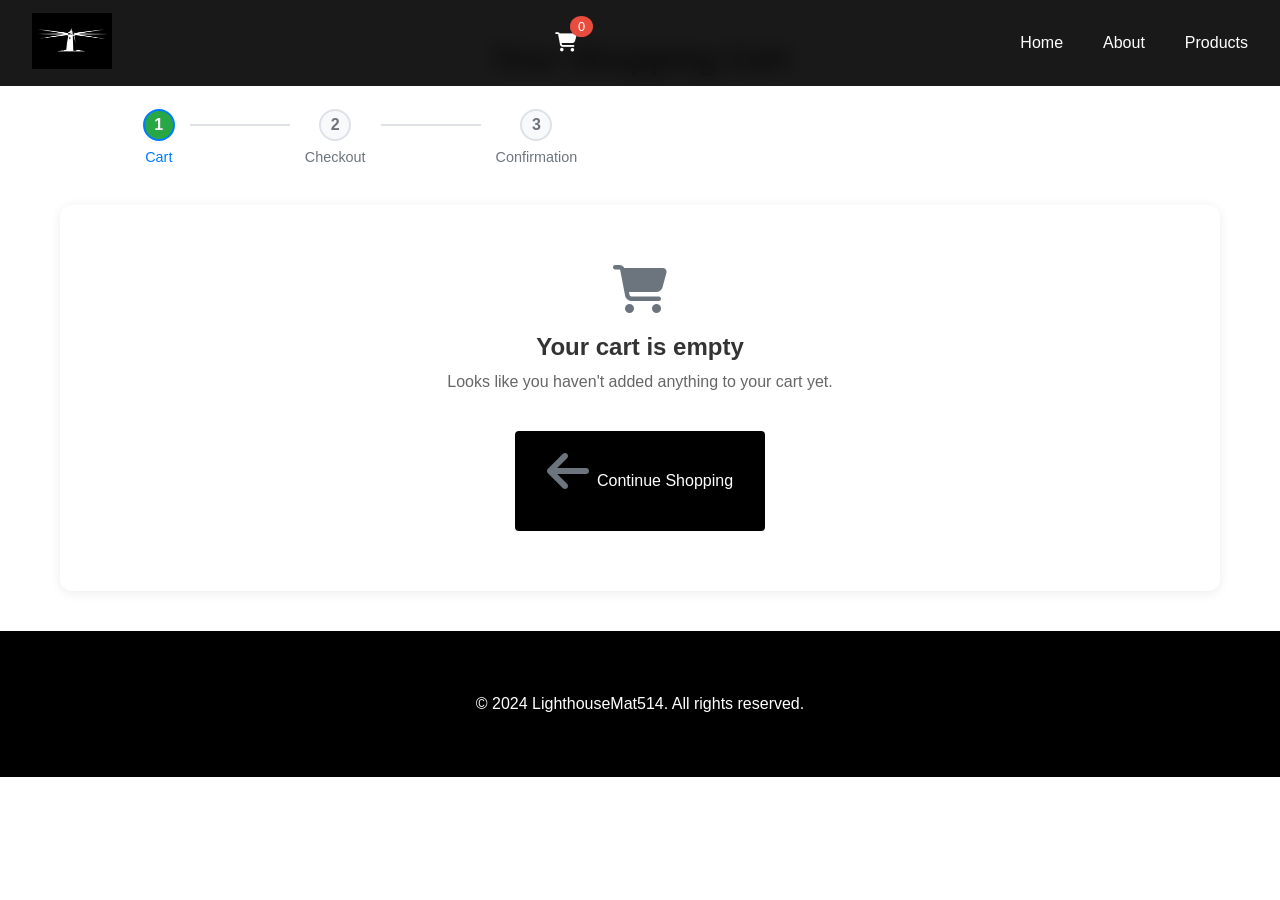
==== commit a7372540: "Add files via upload" ====
--- a/cart.html
+++ b/cart.html
@@ -35,125 +35,225 @@
     </nav>
 
     <main class="cart-page">
-        <h2>Your Shopping Cart</h2>
+        <div class="cart-header">
+            <h1>Your Shopping Cart</h1>
+            <div class="cart-steps">
+                <div class="step active" data-step="cart">
+                    <span class="step-number">1</span>
+                    <span class="step-text">Cart</span>
+                </div>
+                <div class="step-line"></div>
+                <div class="step" data-step="checkout">
+                    <span class="step-number">2</span>
+                    <span class="step-text">Checkout</span>
+                </div>
+                <div class="step-line"></div>
+                <div class="step" data-step="confirmation">
+                    <span class="step-number">3</span>
+                    <span class="step-text">Confirmation</span>
+                </div>
+            </div>
+        </div>
         
         <div class="cart-container">
-            <div class="cart-items">
-                <!-- Cart items will be dynamically inserted here -->
-            </div>
-
-            <div class="cart-summary">
-                <h3>Order Summary</h3>
-                <div class="summary-row">
-                    <span>Subtotal:</span>
-                    <span class="subtotal">₹0.00</span>
-                </div>
-                <div class="summary-row">
-                    <span>Shipping:</span>
-                    <span class="shipping">₹0.00</span>
-                </div>
-                <div class="summary-row total">
-                    <span>Total:</span>
-                    <span class="total-amount">₹0.00</span>
-                </div>
-                <button class="checkout-btn">
-                    Proceed to Checkout
-                </button>
+            <div class="cart-main">
+                <div class="cart-section">
+                    <div class="section-header">
+                        <h2>Cart Items</h2>
+                        <span class="items-count">0 items</span>
+                    </div>
+                    <div class="cart-items">
+                        <!-- Cart items will be dynamically inserted here -->
+                    </div>
+                </div>
+
+                <div class="cart-section shipping-section">
+                    <div class="section-header">
+                        <h2>Shipping Method</h2>
+                    </div>
+                    <div class="shipping-options">
+                        <label class="shipping-option">
+                            <input type="radio" name="shipping" value="standard" checked>
+                            <div class="option-content">
+                                <div class="option-info">
+                                    <span class="option-name">Standard Delivery</span>
+                                    <span class="option-time">3-5 business days</span>
+                                </div>
+                                <span class="option-price">₹50.00</span>
+                            </div>
+                        </label>
+                    </div>
+                </div>
+            </div>
+
+            <div class="cart-sidebar">
+                <div class="order-summary">
+                    <h2>Order Summary</h2>
+                    <div class="summary-items">
+                        <div class="summary-row">
+                            <span>Subtotal</span>
+                            <span class="subtotal">₹0.00</span>
+                        </div>
+                        <div class="summary-row">
+                            <span>Shipping</span>
+                            <span class="shipping">₹50.00</span>
+                        </div>
+                        <div class="summary-row discount" style="display: none;">
+                            <span>Discount</span>
+                            <span class="discount-amount">-₹0.00</span>
+                        </div>
+                    </div>
+                    <div class="summary-total">
+                        <span>Total</span>
+                        <div class="total-amount">
+                            <span class="currency">₹</span>
+                            <span class="amount">0.00</span>
+                        </div>
+                    </div>
+                    <button class="checkout-btn">
+                        <span>Proceed to Checkout</span>
+                        <i class="fas fa-arrow-right"></i>
+                    </button>
+                    <div class="secure-checkout">
+                        <i class="fas fa-lock"></i>
+                        <span>Secure Checkout</span>
+                    </div>
+                    <div class="accepted-payments">
+                        <span>We Accept</span>
+                        <div class="payment-icons">
+                            <i class="fab fa-cc-visa"></i>
+                            <i class="fab fa-cc-mastercard"></i>
+                            <i class="fab fa-cc-amex"></i>
+                            <i class="fab fa-google-pay"></i>
+                            <i class="fab fa-apple-pay"></i>
+                        </div>
+                    </div>
+                </div>
             </div>
         </div>
 
         <div class="checkout-form-container" style="display: none;">
-            <div class="checkout-header">
-                <h3>Checkout</h3>
-                <p class="checkout-subtitle">Please fill in your details to complete the order</p>
-            </div>
-            
-            <form id="checkoutForm">
-                <div class="form-sections">
-                    <div class="form-section">
-                        <h4>Personal Information</h4>
-                        <div class="form-group">
-                            <label for="name">Full Name</label>
-                            <div class="input-wrapper">
-                                <i class="fas fa-user"></i>
-                                <input type="text" id="name" name="name" required 
-                                       pattern="[A-Za-z\s]{3,50}" 
-                                       placeholder="John Doe"
-                                       onkeypress="return /[A-Za-z\s]/.test(event.key)"
-                                       title="Name must be between 3 and 50 characters, letters and spaces only">
-                            </div>
-                        </div>
-                        <div class="form-group">
-                            <label for="mobile">Mobile Number</label>
-                            <div class="input-wrapper">
-                                <i class="fas fa-phone"></i>
-                                <input type="tel" id="mobile" name="mobile" required 
-                                       pattern="[0-9]{10}" 
-                                       placeholder="10-digit mobile number"
-                                       onkeypress="return /[0-9]/.test(event.key)"
-                                       maxlength="10"
-                                       title="Please enter a valid 10-digit mobile number">
-                            </div>
-                        </div>
-                        <div class="form-group">
-                            <label for="email">Email Address</label>
-                            <div class="input-wrapper">
-                                <i class="fas fa-envelope"></i>
-                                <input type="email" id="email" name="email" required 
-                                       placeholder="email@example.com"
-                                       pattern="[a-z0-9._%+-]+@[a-z0-9.-]+\.[a-z]{2,}$"
-                                       onkeypress="return /[a-zA-Z0-9@._-]/.test(event.key)"
-                                       title="Please enter a valid email address">
-                            </div>
-                        </div>
-                    </div>
-                    <div class="form-section">
-                        <h4>Shipping Information</h4>
-                        <div class="form-group">
-                            <label for="address">Delivery Address</label>
-                            <div class="input-wrapper">
-                                <i class="fas fa-home"></i>
-                                <textarea id="address" name="address" required 
-                                          minlength="10" maxlength="200" 
-                                          placeholder="Enter your full address"
-                                          onkeypress="return /[A-Za-z0-9\s,.-]/.test(event.key)"
-                                          title="Address must be between 10 and 200 characters"></textarea>
-                            </div>
-                        </div>
-                        <div class="form-group">
-                            <label for="pincode">PIN Code</label>
-                            <div class="input-wrapper">
-                                <i class="fas fa-map-marker-alt"></i>
-                                <input type="text" id="pincode" name="pincode" required 
-                                       pattern="[0-9]{6}" 
-                                       placeholder="6-digit PIN code"
-                                       onkeypress="return /[0-9]/.test(event.key)"
-                                       maxlength="6"
-                                       title="Please enter a valid 6-digit PIN code">
-                            </div>
-                        </div>
-                    </div>
-                </div>
-
-                <input type="hidden" name="order_details" id="orderDetails">
-                <input type="hidden" name="total_amount" id="totalAmount">
-                
-                <div class="checkout-actions">
-                    <button type="button" class="back-to-cart">
-                        <i class="fas fa-arrow-left"></i> Back to Cart
-                    </button>
-                    <button type="submit" class="place-order">
-                        Place Order <i class="fas fa-arrow-right"></i>
-                    </button>
+            <h2>Checkout</h2>
+            <form id="checkoutForm" class="checkout-form">
+                <div class="form-group">
+                    <label for="name"><i class="fas fa-user"></i> Full Name</label>
+                    <div class="input-wrapper">
+                        
+                        <input type="text" id="name" name="name" required 
+                               pattern="[A-Za-z\s]{3,50}"
+                               onkeypress="return /[A-Za-z\s]/.test(event.key)"
+                               title="Name must be between 3 and 50 characters, letters and spaces only">
+                    </div>
+                </div>
+                <div class="form-group">
+                    <label for="mobile"><i class="fas fa-phone"></i> Mobile Number</label>
+                    <div class="input-wrapper">
+                        
+                        <input type="tel" id="phone" name="phone" required 
+                               pattern="[0-9]{10}" 
+                               onkeypress="return /[0-9]/.test(event.key)"
+                               maxlength="10"
+                               title="Please enter a valid 10-digit mobile number">
+                    </div>
+                </div>
+                <div class="form-group">
+                    <label for="email"><i class="fas fa-envelope"></i> Email Address</label>
+                    <div class="input-wrapper">
+                        
+                        <input type="email" id="email" name="email" required
+                               pattern="[a-z0-9._%+-]+@[a-z0-9.-]+\.[a-z]{2,}$"
+                               onkeypress="return /[a-zA-Z0-9@._-]/.test(event.key)"
+                               title="Please enter a valid email address">
+                    </div>
+                </div>
+                <div class="form-group">
+                    <label for="address"><i class="fas fa-home"></i> Delivery Address</label>
+                    <div class="input-wrapper">
+                        
+                        <textarea id="address" name="address" required 
+                                  minlength="10" maxlength="200"
+                                  onkeypress="return /[A-Za-z0-9\s,.-]/.test(event.key)"
+                                  title="Address must be between 10 and 200 characters"></textarea>
+                    </div>
+                </div>
+                <div class="form-group">
+                    <label for="pincode">
+                        <i class="fas fa-map-marker-alt"></i> PIN Code</label>
+                    <div class="input-wrapper">
+                        <input type="text" id="pincode" name="pincode" required 
+                               pattern="[0-9]{6}"
+                               onkeypress="return /[0-9]/.test(event.key)"
+                               maxlength="6"
+                               title="Please enter a valid 6-digit PIN code">
+                    </div>
+                </div>
+
+                <div class="payment-method">
+                    <h3>Payment Method</h3>
+                    <div class="payment-option">
+                        <input type="radio" id="cod" name="payment_method" value="cod" checked>
+                        <label for="cod">Cash on Delivery</label>
+                    </div>
+                </div>
+                <input type="hidden" id="orderDetails" name="orderDetails">
+                <input type="hidden" id="totalAmount" name="totalAmount">
+                <div class="form-actions">
+                    <button type="button" class="back-to-cart">Back to Cart</button>
+                    <button type="submit" class="place-order">Place Order</button>
                 </div>
             </form>
         </div>
 
         <div class="empty-cart-message" style="display: none;">
-            <i class="fas fa-shopping-cart"></i>
-            <h2>Your cart is empty</h2>
-            <p>Looks like you haven't added anything to your cart yet.</p>
-            <a href="index.html#products" class="continue-shopping">Continue Shopping</a>
+            <div class="empty-cart-content">
+                <i class="fas fa-shopping-cart"></i>
+                <h2>Your cart is empty</h2>
+                <p>Looks like you haven't added anything to your cart yet.</p>
+                <a href="index.html#products" class="continue-shopping">
+                    <i class="fas fa-arrow-left"></i>
+                    Continue Shopping
+                </a>
+            </div>
+        </div>
+
+        <div class="order-confirmation-popup" style="display: none;">
+            <div class="popup-overlay"></div>
+            <div class="popup-content">
+                <div class="popup-header">
+                    <h2>Order Confirmation</h2>
+                    <button class="close-popup">&times;</button>
+                </div>
+                <div class="popup-body">
+                    <div class="confirmation-icon">
+                        <i class="fas fa-check-circle"></i>
+                    </div>
+                    <div class="order-details">
+                        <h3>Thank you for your order!</h3>
+                        <div class="order-info">
+                            <p class="order-id">Order ID: <span></span></p>
+                            <p class="order-total">Total Amount: <span></span></p>
+                        </div>
+                        <div class="delivery-info">
+                            <h4>Delivery Details</h4>
+                            <p class="customer-name"></p>
+                            <p class="customer-address"></p>
+                            <p class="customer-pincode"></p>
+                        </div>
+                        <div class="contact-info">
+                            <h4>Contact Information</h4>
+                            <p class="customer-phone"></p>
+                            <p class="customer-email"></p>
+                        </div>
+                        <div class="payment-info">
+                            <h4>Payment Method</h4>
+                            <p>Cash on Delivery</p>
+                        </div>
+                    </div>
+                </div>
+                <div class="popup-footer">
+                    <button class="continue-shopping">Continue Shopping</button>
+                </div>
+            </div>
         </div>
     </main>
 
@@ -162,11 +262,5 @@
             <p>&copy; 2024 LighthouseMat514. All rights reserved.</p>
         </div>
     </footer>
-
-    <script>
-        document.addEventListener('DOMContentLoaded', () => {
-            // The initialization is now handled in cart.js
-        });
-    </script>
 </body>
 </html>
--- a/style.css
+++ b/style.css
@@ -30,6 +30,7 @@
     margin-top: 1rem;
 }
 
+
 .limited-edition-card .add-to-cart:hover,
 .new-arrival-card .add-to-cart:hover {
     background: var(--dark-gray);
@@ -47,89 +48,136 @@
     top: 20px;
     right: 20px;
     background: white;
-    color: var(--dark-gray);
-    padding: 1rem;
-    border-radius: 12px;
-    font-size: 0.9rem;
+    border-radius: 8px;
+    box-shadow: 0 4px 12px rgba(0, 0, 0, 0.15);
+    padding: 16px;
+    width: 320px;
+    z-index: 1000;
+    display: flex;
+    gap: 16px;
+    animation: slideIn 0.3s ease-out;
+    cursor: pointer;
+    transition: transform 0.2s, opacity 0.3s;
+}
+
+.cart-notification:hover {
+    transform: translateY(-3px);
+}
+
+.cart-notification.fade-out {
+    opacity: 0;
+    transform: translateY(-10px);
+}
+
+.notification-icon {
     display: flex;
     align-items: flex-start;
-    gap: 1rem;
-    box-shadow: 0 4px 20px rgba(0,0,0,0.15);
-    z-index: 2000;
-    max-width: 350px;
-    border: 1px solid rgba(0,0,0,0.1);
-    animation: slideIn 0.3s ease forwards;
-    cursor: default;
-}
-
-.cart-notification .notification-icon {
-    flex-shrink: 0;
-}
-
-.cart-notification .success-icon {
-    color: #4CAF50;
-    font-size: 1.5rem;
-}
-
-.cart-notification .notification-content {
-    flex-grow: 1;
-}
-
-.cart-notification .notification-header {
+}
+
+.success-icon {
+    color: gray;
+    font-size: 24px;
+}
+
+.notification-content {
+    flex: 1;
+}
+
+.notification-header {
     display: flex;
     justify-content: space-between;
     align-items: center;
-    margin-bottom: 0.5rem;
-}
-
-.cart-notification .notification-title {
+    margin-bottom: 8px;
+}
+
+.notification-title {
     font-weight: 600;
-    color: var(--primary-black);
-}
-
-.cart-notification .notification-close {
+    color: #333;
+}
+
+.notification-close {
     background: none;
     border: none;
-    color: var(--medium-gray);
+    color: #999;
     cursor: pointer;
     padding: 4px;
-    font-size: 0.9rem;
-    transition: color 0.2s ease;
-}
-
-.cart-notification .notification-close:hover {
-    color: var(--primary-black);
-}
-
-.cart-notification .notification-message {
-    margin-bottom: 0.5rem;
-    color: var(--medium-gray);
-    font-size: 0.85rem;
-}
-
-.cart-notification .view-cart-link {
+    transition: color 0.2s;
+}
+
+.notification-close:hover {
+    color: #666;
+}
+
+.notification-message {
+    color: #666;
+    margin: 0 0 8px;
+}
+
+.view-cart-link {
     display: inline-flex;
     align-items: center;
-    gap: 0.5rem;
-    color: #2196F3;
+    gap: 8px;
+    color: #007bff;
     text-decoration: none;
-    font-size: 0.85rem;
     font-weight: 500;
-    transition: all 0.2s ease;
-}
-
-.cart-notification .view-cart-link:hover {
-    color: #1976D2;
-    gap: 0.7rem;
-}
-
-.cart-notification.fade-out {
-    animation: slideOut 0.3s ease forwards;
+    transition: color 0.2s;
+}
+
+.view-cart-link:hover {
+    color: #0056b3;
+}
+
+/* Special Collection Card Styles */
+.special-collection {
+    background: linear-gradient(145deg, #ffffff 0%, #f8f9fa 100%);
+    border: 2px solid #e0e0e0;
+    transform: scale(1.05);
+    position: relative;
+    overflow: hidden;
+}
+
+.special-collection:hover {
+    border-color: #007bff;
+    box-shadow: 0 8px 24px rgba(0, 123, 255, 0.15);
+}
+
+.special-badge {
+    position: absolute;
+    top: 12px;
+    right: -30px;
+    background: #ff4081;
+    color: white;
+    padding: 10px 60px;
+    transform: rotate(45deg);
+    font-size: 0.8em;
+    font-weight: 600;
+    box-shadow: 0 2px 4px rgba(0, 0, 0, 0.2);
+}
+
+.special-description {
+    color: #666;
+    font-size: 0.9em;
+    margin: 8px 0;
+}
+
+.special-btn {
+    background: linear-gradient(45deg, #007bff, #00bcd4);
+    color: gray;
+    border: none;
+    padding: 12px 24px;
+    border-radius: 25px;
+    font-weight: 600;
+    transition: transform 0.2s, box-shadow 0.2s;
+}
+
+.special-btn:hover {
+    transform: translateY(-2px);
+    box-shadow: 0 4px 12px rgba(0, 123, 255, 0.2);
 }
 
 @keyframes slideIn {
     from {
-        transform: translateX(120%);
+        transform: translateX(100%);
         opacity: 0;
     }
     to {
@@ -138,15 +186,9 @@
     }
 }
 
-@keyframes slideOut {
-    from {
-        transform: translateX(0);
-        opacity: 1;
-    }
-    to {
-        transform: translateX(120%);
-        opacity: 0;
-    }
+.added-to-cart {
+    background-color: gray !important;
+    color: white !important;
 }
 
 /* Mobile Responsive */
@@ -555,23 +597,31 @@
     background: var(--dark-gray);
 }
 
+
+/* Responsive Design */
 @media (max-width: 768px) {
     .cart-container {
         grid-template-columns: 1fr;
     }
-    
+
+    .cart-summary {
+        position: static;
+        margin-top: 20px;
+    }
+
     .cart-item {
-        grid-template-columns: 100px 1fr;
-    }
-    
-    .item-total {
-        grid-column: 1 / -1;
-        display: flex;
-        justify-content: space-between;
-        align-items: center;
-        margin-top: 1rem;
-        padding-top: 1rem;
-        border-top: 1px solid #eee;
+        grid-template-columns: 80px 1fr;
+        gap: 15px;
+        padding: 15px;
+    }
+
+    .cart-item img {
+        width: 80px;
+        height: 80px;
+    }
+
+    .item-details {
+        grid-column: 2 / -1;
     }
 }
 
@@ -1430,7 +1480,7 @@
 }
 
 .cart-notification i {
-    color: #4CAF50;
+    color: gray;
 }
 
 .cart-notification a {
@@ -1541,13 +1591,14 @@
 
 .cart-page {
     max-width: 1200px;
-    margin: 100px auto 2rem;
-    padding: 0 2rem;
+    margin: 40px auto;
+    padding: 0 20px;
 }
 
 .cart-page h2 {
     text-align: center;
-    margin-bottom: 2rem;
+    margin-bottom: 30px;
+    color: #333;
 }
 
 /* Center hero content */
@@ -2308,7 +2359,7 @@
 }
 
 .back-to-cart {
-    background: var(--light-gray);
+    background: var(--primary-black);
     color: var(--dark-gray);
 }
 
@@ -2318,8 +2369,8 @@
 }
 
 .back-to-cart:hover {
-    background: var(--medium-gray);
-    color: white;
+    background: var(--dark-gray);
+    color: var(--primary-black)
 }
 
 .place-order:hover {
@@ -2381,7 +2432,953 @@
     display: block;
 }
 
-
-
-
-
+.cart-popup {
+    position: fixed;
+    top: 20px;
+    right: 20px;
+    width: 300px;
+    background: white;
+    border-radius: 12px;
+    box-shadow: 0 6px 24px rgba(0, 0, 0, 0.15);
+    z-index: 1000;
+    overflow: hidden;
+    animation: slideInRight 0.3s ease-out;
+}
+
+.popup-header {
+    background: #f8f9fa;
+    padding: 12px 16px;
+    display: flex;
+    justify-content: space-between;
+    align-items: center;
+    border-bottom: 1px solid #eee;
+}
+
+.popup-header h3 {
+    margin: 0;
+    font-size: 1.1em;
+    color: #333;
+}
+
+.popup-close {
+    background: none;
+    border: none;
+    font-size: 24px;
+    color: #999;
+    cursor: pointer;
+    padding: 0 4px;
+    line-height: 1;
+}
+
+.popup-close:hover {
+    color: #666;
+}
+
+.popup-content {
+    padding: 16px;
+}
+
+.cart-summary {
+    display: flex;
+    justify-content: space-between;
+    align-items: center;
+    margin-bottom: 16px;
+    color: #666;
+    font-size: 0.9em;
+}
+
+.cart-total {
+    font-weight: 600;
+    color: #333;
+}
+
+.recent-items {
+    border-top: 1px solid #eee;
+    border-bottom: 1px solid #eee;
+    padding: 12px 0;
+    margin-bottom: 16px;
+}
+
+.cart-item {
+    display: flex;
+    gap: 12px;
+    padding: 8px 0;
+}
+
+.cart-item:not(:last-child) {
+    border-bottom: 1px solid #f5f5f5;
+}
+
+.cart-item img {
+    width: 50px;
+    height: 50px;
+    object-fit: cover;
+    border-radius: 6px;
+}
+
+.item-details {
+    flex: 1;
+    display: flex;
+    flex-direction: column;
+    justify-content: center;
+}
+
+.item-name {
+    font-weight: 500;
+    color: #333;
+    margin-bottom: 4px;
+}
+
+.item-price {
+    color: #666;
+    font-size: 0.9em;
+}
+
+.view-cart-btn {
+    display: block;
+    width: 100%;
+    padding: 12px;
+    background: #007bff;
+    color: white;
+    text-align: center;
+    text-decoration: none;
+    border-radius: 6px;
+    font-weight: 500;
+    transition: background-color 0.2s;
+}
+
+.view-cart-btn:hover {
+    background: #0056b3;
+}
+
+.popup-fade-out {
+    animation: fadeOutRight 0.3s ease-out forwards;
+}
+
+@keyframes slideInRight {
+    from {
+        transform: translateX(100%);
+        opacity: 0;
+    }
+    to {
+        transform: translateX(0);
+        opacity: 1;
+    }
+}
+
+@keyframes fadeOutRight {
+    from {
+        transform: translateX(0);
+        opacity: 1;
+    }
+    to {
+        transform: translateX(100%);
+        opacity: 0;
+    }
+}
+
+/* Cart Page Styles */
+.cart-page {
+    max-width: 1200px;
+    margin: 40px auto;
+    padding: 0 20px;
+}
+
+.cart-header {
+    text-align: center;
+    margin-bottom: 40px;
+}
+
+.cart-header h1 {
+    font-size: 2em;
+    color: #333;
+    margin-bottom: 24px;
+}
+
+/* Cart Progress Steps */
+.cart-steps {
+    display: flex;
+    justify-content: center;
+    align-items: center;
+    max-width: 600px;
+    margin: 0 auto;
+}
+
+.step {
+    display: flex;
+    flex-direction: column;
+    align-items: center;
+    position: relative;
+    z-index: 1;
+}
+
+.step-number {
+    width: 32px;
+    height: 32px;
+    border-radius: 50%;
+    background: #f8f9fa;
+    border: 2px solid #dee2e6;
+    display: flex;
+    align-items: center;
+    justify-content: center;
+    font-weight: 600;
+    color: #6c757d;
+    margin-bottom: 8px;
+    transition: all 0.3s ease;
+}
+
+.step.active .step-number {
+    background: #007bff;
+    border-color: #007bff;
+    color: white;
+}
+
+.step-text {
+    font-size: 0.9em;
+    color: #6c757d;
+    font-weight: 500;
+}
+
+.step.active .step-text {
+    color: #007bff;
+}
+
+.step-line {
+    flex: 1;
+    height: 2px;
+    background: #dee2e6;
+    margin: 0 15px;
+    margin-bottom: 25px;
+    max-width: 100px;
+}
+
+/* Cart Container */
+.cart-container {
+    display: grid;
+    grid-template-columns: 1fr 380px;
+    gap: 30px;
+    align-items: start;
+}
+
+/* Main Cart Section */
+.cart-main {
+    display: flex;
+    flex-direction: column;
+    gap: 24px;
+}
+
+.cart-section {
+    background: white;
+    border-radius: 12px;
+    box-shadow: 0 2px 12px rgba(0, 0, 0, 0.08);
+    overflow: hidden;
+}
+
+.section-header {
+    padding: 20px;
+    border-bottom: 1px solid #eee;
+    display: flex;
+    justify-content: space-between;
+    align-items: center;
+}
+
+.section-header h2 {
+    font-size: 1.2em;
+    color: #333;
+    margin: 0;
+}
+
+.items-count {
+    color: #6c757d;
+    font-size: 0.9em;
+}
+
+/* Cart Items */
+.cart-items {
+    padding: 0;
+}
+
+.cart-item {
+    display: grid;
+    grid-template-columns: 120px 1fr auto;
+    gap: 20px;
+    padding: 20px;
+    border-bottom: 1px solid #eee;
+    align-items: center;
+}
+
+.cart-item:last-child {
+    border-bottom: none;
+}
+
+.cart-item img {
+    width: 100px;
+    height: 100px;
+    object-fit: cover;
+    border-radius: 8px;
+}
+
+.item-details {
+    display: flex;
+    flex-direction: column;
+    gap: 8px;
+}
+
+.item-name {
+    font-weight: 500;
+    color: #333;
+    font-size: 1.1em;
+}
+
+.item-price {
+    color: #666;
+    font-size: 1.1em;
+}
+
+.item-meta {
+    display: flex;
+    gap: 16px;
+    color: #666;
+    font-size: 0.9em;
+}
+
+/* Quantity Controls */
+.quantity-controls {
+    display: flex;
+    align-items: center;
+    gap: 12px;
+    background: #f8f9fa;
+    border-radius: 6px;
+    padding: 4px;
+}
+
+.quantity-btn {
+    background: white;
+    border: none;
+    width: 28px;
+    height: 28px;
+    border-radius: 4px;
+    cursor: pointer;
+    transition: all 0.2s;
+    display: flex;
+    align-items: center;
+    justify-content: center;
+    color: #333;
+}
+
+.quantity-btn:hover {
+    background: #007bff;
+    color: white;
+}
+
+.quantity {
+    font-weight: 500;
+    min-width: 30px;
+    text-align: center;
+}
+
+/* Shipping Section */
+.shipping-section {
+    background: white;
+}
+
+.shipping-options {
+    padding: 20px;
+}
+
+.shipping-option {
+    display: block;
+    margin-bottom: 12px;
+    cursor: pointer;
+}
+
+.shipping-option:last-child {
+    margin-bottom: 0;
+}
+
+.option-content {
+    display: flex;
+    justify-content: space-between;
+    align-items: center;
+    padding: 16px;
+    border: 2px solid #eee;
+    border-radius: 8px;
+    transition: all 0.2s;
+}
+
+.shipping-option input:checked + .option-content {
+    border-color: #007bff;
+    background: #f8f9fa;
+}
+
+.option-info {
+    display: flex;
+    flex-direction: column;
+    gap: 4px;
+}
+
+.option-name {
+    font-weight: 500;
+    color: #333;
+}
+
+.option-time {
+    color: #666;
+    font-size: 0.9em;
+}
+
+.option-price {
+    font-weight: 500;
+    color: #333;
+}
+
+/* Cart Sidebar */
+.cart-sidebar {
+    position: sticky;
+    top: 20px;
+}
+
+.order-summary {
+    background: white;
+    border-radius: 12px;
+    box-shadow: 0 2px 12px rgba(0, 0, 0, 0.08);
+    padding: 24px;
+}
+
+.order-summary h2 {
+    margin: 0 0 20px;
+    font-size: 1.2em;
+    color: #333;
+}
+
+.summary-items {
+    margin-bottom: 20px;
+}
+
+.summary-row {
+    display: flex;
+    justify-content: space-between;
+    padding: 12px 0;
+    color: #666;
+}
+
+.summary-row:not(:last-child) {
+    border-bottom: 1px solid #eee;
+}
+
+.summary-total {
+    display: flex;
+    justify-content: space-between;
+    align-items: center;
+    padding: 16px 0;
+    border-top: 2px solid #eee;
+    margin-top: 12px;
+}
+
+.summary-total span:first-child {
+    font-size: 1.1em;
+    font-weight: 600;
+    color: #333;
+}
+
+.total-amount {
+    font-size: 1.4em;
+    font-weight: 600;
+    color: #333;
+}
+
+/* Promo Code */
+.promo-code {
+    display: flex;
+    gap: 8px;
+    margin: 20px 0;
+}
+
+.promo-input {
+    flex: 1;
+    padding: 12px;
+    border: 2px solid #eee;
+    border-radius: 6px;
+    font-size: 0.9em;
+    transition: border-color 0.2s;
+}
+
+.promo-input:focus {
+    border-color: #007bff;
+    outline: none;
+}
+
+.apply-promo {
+    padding: 0 16px;
+    background: #f8f9fa;
+    border: none;
+    border-radius: 6px;
+    font-weight: 500;
+    color: #333;
+    cursor: pointer;
+    transition: all 0.2s;
+}
+
+.apply-promo:hover {
+    background: #e9ecef;
+}
+
+/* Checkout Button */
+.checkout-btn {
+    width: 100%;
+    padding: 16px;
+    background: #007bff;
+    color: white;
+    border: none;
+    border-radius: 8px;
+    font-size: 1.1em;
+    font-weight: 500;
+    cursor: pointer;
+    transition: all 0.2s;
+    display: flex;
+    align-items: center;
+    justify-content: center;
+    gap: 8px;
+}
+
+.checkout-btn:hover {
+    background: #0056b3;
+    transform: translateY(-1px);
+}
+
+.checkout-btn:active {
+    transform: translateY(0);
+}
+
+/* Security Badge and Payment Methods */
+.secure-checkout {
+    display: flex;
+    align-items: center;
+    justify-content: center;
+    gap: 8px;
+    margin: 16px 0;
+    color: #28a745;
+    font-size: 0.9em;
+}
+
+.accepted-payments {
+    text-align: center;
+    margin-top: 20px;
+    padding-top: 20px;
+    border-top: 1px solid #eee;
+}
+
+.accepted-payments span {
+    display: block;
+    margin-bottom: 12px;
+    color: #666;
+    font-size: 0.9em;
+}
+
+.payment-icons {
+    display: flex;
+    justify-content: center;
+    gap: 12px;
+    color: #6c757d;
+    font-size: 1.5em;
+}
+
+/* Empty Cart */
+.empty-cart-message {
+    text-align: center;
+    padding: 60px 20px;
+    background: white;
+    border-radius: 12px;
+    box-shadow: 0 2px 12px rgba(0, 0, 0, 0.08);
+}
+
+.empty-cart-content {
+    max-width: 400px;
+    margin: 0 auto;
+}
+
+.empty-cart-message i {
+    font-size: 48px;
+    color: #6c757d;
+    margin-bottom: 20px;
+}
+
+.empty-cart-message h2 {
+    color: #333;
+    margin-bottom: 12px;
+}
+
+.empty-cart-message p {
+    color: #666;
+    margin-bottom: 24px;
+}
+
+.continue-shopping {
+    display: inline-flex;
+    align-items: center;
+    gap: 8px;
+    padding: 12px 24px;
+    background: #007bff;
+    color: white;
+    text-decoration: none;
+    border-radius: 6px;
+    font-weight: 500;
+    transition: all 0.2s;
+}
+
+.continue-shopping:hover {
+    background: #0056b3;
+    transform: translateY(-1px);
+}
+
+/* Responsive Design */
+@media (max-width: 992px) {
+    .cart-container {
+        grid-template-columns: 1fr;
+    }
+
+    .cart-sidebar {
+        position: static;
+        margin-top: 24px;
+    }
+
+    .cart-steps {
+        padding: 0 20px;
+    }
+}
+
+@media (max-width: 768px) {
+    .cart-item {
+        grid-template-columns: 80px 1fr;
+        gap: 16px;
+    }
+
+    .cart-item img {
+        width: 80px;
+        height: 80px;
+    }
+
+    .item-details {
+        grid-column: 2 / -1;
+    }
+
+    .quantity-controls {
+        margin-top: 12px;
+    }
+
+    .step-text {
+        display: none;
+    }
+
+    .step-line {
+        margin-bottom: 0;
+    }
+}
+
+@media (max-width: 480px) {
+    .cart-page {
+        padding: 0 12px;
+    }
+
+    .section-header {
+        padding: 16px;
+    }
+
+    .cart-item {
+        padding: 16px;
+    }
+
+    .promo-code {
+        flex-direction: column;
+    }
+
+    .apply-promo {
+        padding: 12px;
+    }
+}
+
+/* Checkout Form Styles */
+.checkout-form-container {
+    max-width: 800px;
+    margin: 2rem auto;
+    padding: 2rem;
+    background: #fff;
+    border-radius: 8px;
+    box-shadow: 0 2px 10px rgba(0, 0, 0, 0.1);
+}
+
+.checkout-form-container h2 {
+    text-align: center;
+    margin-bottom: 2rem;
+    color: #333;
+}
+
+.checkout-form {
+    display: grid;
+    gap: 1.5rem;
+}
+
+.form-group {
+    display: flex;
+    flex-direction: column;
+    gap: 0.5rem;
+}
+
+.form-group label {
+    font-weight: 500;
+    color: #555;
+}
+
+.form-group input,
+.form-group textarea {
+    padding: 0.75rem;
+    border: 1px solid #ddd;
+    border-radius: 4px;
+    font-size: 1rem;
+    transition: border-color 0.3s;
+}
+
+.form-group input:focus,
+.form-group textarea:focus {
+    border-color: #007bff;
+    outline: none;
+}
+
+.form-group textarea {
+    min-height: 100px;
+    resize: vertical;
+}
+
+.form-group input.error,
+.form-group textarea.error {
+    border-color: #dc3545;
+    background-color: #fff8f8;
+}
+
+.payment-method {
+    margin: 1rem 0;
+}
+
+.payment-method h3 {
+    margin-bottom: 1rem;
+    color: #333;
+}
+
+.payment-option {
+    display: flex;
+    align-items: center;
+    gap: 0.5rem;
+    padding: 1rem;
+    border: 1px solid #ddd;
+    border-radius: 4px;
+    background: #f8f9fa;
+}
+
+.payment-option input[type="radio"] {
+    margin: 0;
+}
+
+.payment-option label {
+    margin: 0;
+    font-weight: 500;
+}
+
+.form-actions {
+    display: flex;
+    gap: 1rem;
+    margin-top: 1rem;
+}
+
+.back-to-cart,
+.place-order {
+    flex: 1;
+    padding: 1rem;
+    border: none;
+    border-radius: 4px;
+    font-size: 1rem;
+    font-weight: 500;
+    cursor: pointer;
+    transition: all 0.3s;
+}
+
+.back-to-cart {
+    background: #f8f9fa;
+    color: #333;
+    border: 1px solid #ddd;
+}
+
+.back-to-cart:hover {
+    background: #e9ecef;
+}
+
+.place-order {
+    background: var(--primary-black);
+    color: white;
+}
+
+.place-order:hover {
+    background: var(--dark-gray);
+}
+
+/* Cart Steps */
+.cart-steps {
+    margin: 2rem 0;
+}
+
+.step {
+    position: relative;
+}
+
+.step.active .step-number {
+    background-color: #28a745;
+    color: white;
+}
+
+.step.completed .step-number {
+    background-color: #28a745;
+    color: white;
+}
+
+.step.completed .step-number::after {
+    content: '\f00c';
+    font-family: 'Font Awesome 5 Free';
+    font-weight: 900;
+}
+
+.step-line.active {
+    background-color: #28a745;
+}
+
+/* Order Confirmation Popup */
+.order-confirmation-popup {
+    position: fixed;
+    top: 0;
+    left: 0;
+    width: 100%;
+    height: 100%;
+    z-index: 1000;
+    display: none;
+}
+
+.popup-overlay {
+    position: absolute;
+    top: 0;
+    left: 0;
+    width: 100%;
+    height: 100%;
+    background: rgba(0, 0, 0, 0.5);
+    backdrop-filter: blur(5px);
+}
+
+.popup-content {
+    position: relative;
+    width: 90%;
+    max-width: 600px;
+    margin: 2rem auto;
+    background: white;
+    border-radius: 8px;
+    box-shadow: 0 4px 20px rgba(0, 0, 0, 0.15);
+    animation: slideIn 0.3s ease-out;
+    max-height: 90vh;
+    overflow-y: auto;
+}
+
+@keyframes slideIn {
+    from {
+        transform: translateY(-20px);
+        opacity: 0;
+    }
+    to {
+        transform: translateY(0);
+        opacity: 1;
+    }
+}
+
+.popup-header {
+    padding: 1.5rem;
+    border-bottom: 1px solid #eee;
+    display: flex;
+    justify-content: space-between;
+    align-items: center;
+}
+
+.popup-header h2 {
+    margin: 0;
+    color: #333;
+}
+
+.close-popup {
+    background: none;
+    border: none;
+    font-size: 1.5rem;
+    color: #666;
+    cursor: pointer;
+    padding: 0.5rem;
+    transition: color 0.3s;
+}
+
+.close-popup:hover {
+    color: #333;
+}
+
+.popup-body {
+    padding: 2rem;
+}
+
+.confirmation-icon {
+    text-align: center;
+    margin-bottom: 2rem;
+}
+
+.confirmation-icon i {
+    font-size: 4rem;
+    color: #28a745;
+}
+
+.order-details h3 {
+    text-align: center;
+    color: #333;
+    margin-bottom: 2rem;
+}
+
+.order-info {
+    background: #f8f9fa;
+    padding: 1rem;
+    border-radius: 4px;
+    margin-bottom: 1.5rem;
+}
+
+.delivery-info,
+.contact-info,
+.payment-info {
+    margin-bottom: 1.5rem;
+}
+
+.delivery-info h4,
+.contact-info h4,
+.payment-info h4 {
+    color: #666;
+    margin-bottom: 0.5rem;
+}
+
+.popup-footer {
+    padding: 1.5rem;
+    border-top: 1px solid #eee;
+    text-align: center;
+}
+
+.continue-shopping {
+    background: var(--primary-black);
+    color: white;
+    border: none;
+    padding: 1rem 2rem;
+    border-radius: 4px;
+    font-size: 1rem;
+    font-weight: 500;
+    cursor: pointer;
+    transition: background-color 0.3s;
+}
+
+.continue-shopping:hover {
+    background: var(--dark-gray);
+}
